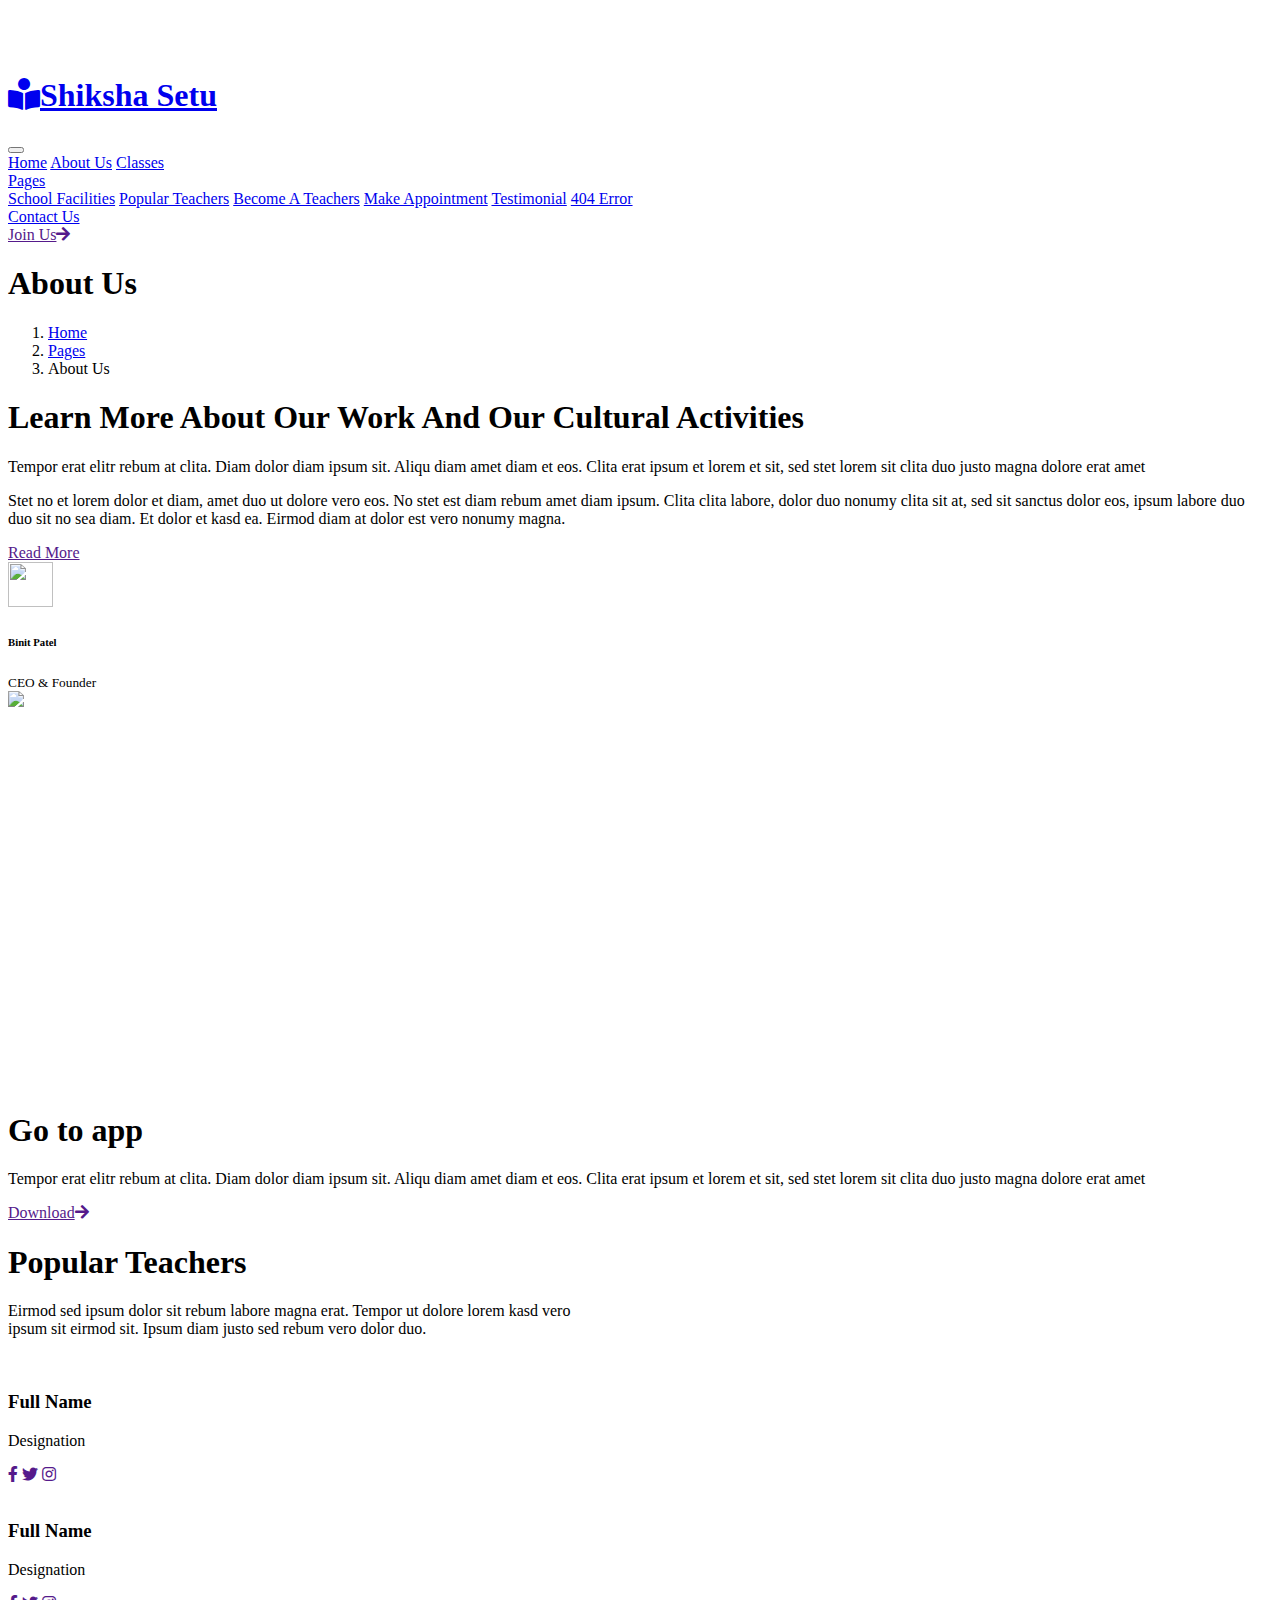
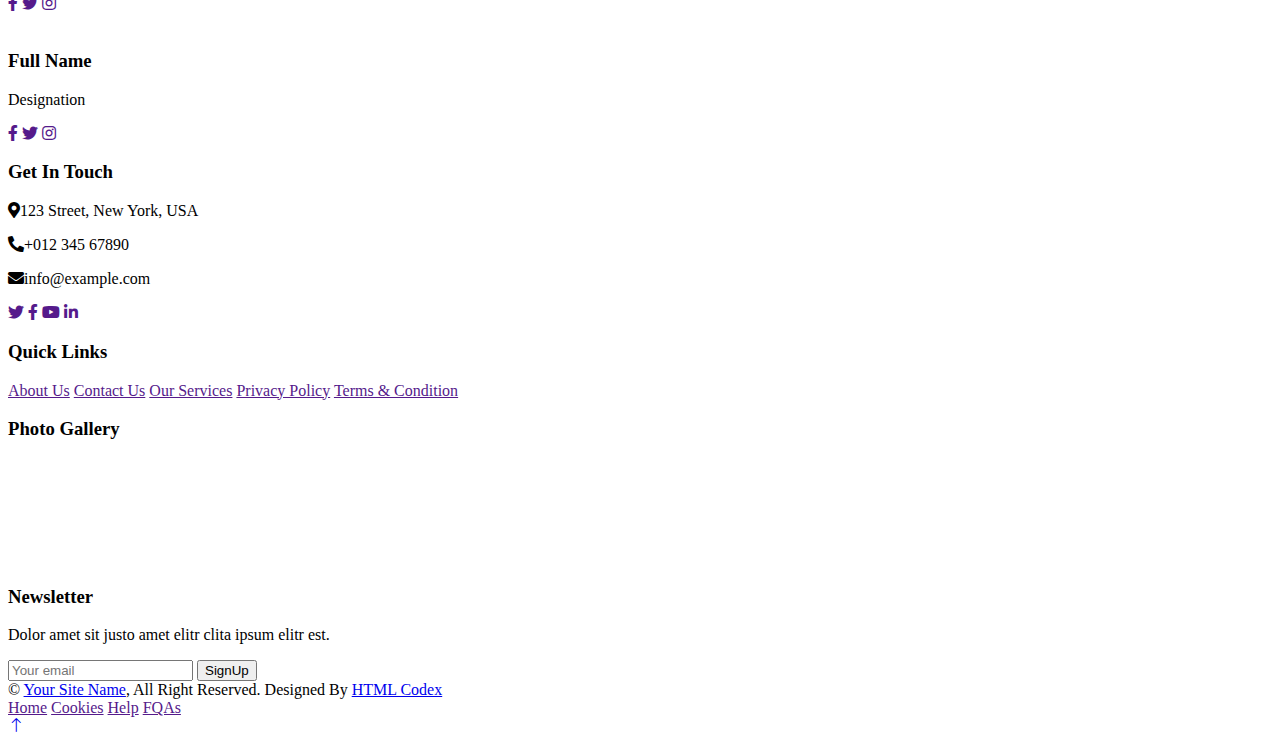
==== about.html @ 9b6922a4 "Add files via upload" ====
<!DOCTYPE html>
<html lang="en">
  <head>
    <meta charset="utf-8" />
    <title>ShikshaSetu-AboutUs</title>
    <meta content="width=device-width, initial-scale=1.0" name="viewport" />
    <meta content="" name="keywords" />
    <meta content="" name="description" />

    <!-- Favicon -->
    <link href="img/favicon.ico" rel="icon" />

    <!-- Google Web Fonts -->
    <link rel="preconnect" href="https://fonts.googleapis.com" />
    <link rel="preconnect" href="https://fonts.gstatic.com" crossorigin />
    <link href="https://fonts.googleapis.com/css2?family=Heebo:wght@400;500;600&family=Inter:wght@600&family=Lobster+Two:wght@700&display=swap" rel="stylesheet" />

    <!-- Icon Font Stylesheet -->
    <link href="https://cdnjs.cloudflare.com/ajax/libs/font-awesome/5.10.0/css/all.min.css" rel="stylesheet" />
    <link href="https://cdn.jsdelivr.net/npm/bootstrap-icons@1.4.1/font/bootstrap-icons.css" rel="stylesheet" />

    <!-- Libraries Stylesheet -->
    <link href="lib/animate/animate.min.css" rel="stylesheet" />
    <link href="lib/owlcarousel/assets/owl.carousel.min.css" rel="stylesheet" />

    <!-- Customized Bootstrap Stylesheet -->
    <link href="css/bootstrap.min.css" rel="stylesheet" />

    <!-- Template Stylesheet -->
    <link href="css/style.css" rel="stylesheet" />
  </head>

  <body>
    <div class="container-xxl bg-white p-0">
      <!-- Spinner Start -->
      <div id="spinner" class="show bg-white position-fixed translate-middle w-100 vh-100 top-50 start-50 d-flex align-items-center justify-content-center">
        <div class="spinner-border text-primary" style="width: 3rem; height: 3rem" role="status">
          <span class="sr-only">Loading...</span>
        </div>
      </div>
      <!-- Spinner End -->

      <!-- Navbar Start -->
      <nav class="navbar navbar-expand-lg bg-white navbar-light sticky-top px-4 px-lg-5 py-lg-0">
        <a href="index.html" class="navbar-brand">
          <h1 class="m-0 text-primary"><i class="fa fa-book-reader me-3"></i>Shiksha Setu</h1>
        </a>
        <button type="button" class="navbar-toggler" data-bs-toggle="collapse" data-bs-target="#navbarCollapse">
          <span class="navbar-toggler-icon"></span>
        </button>
        <div class="collapse navbar-collapse" id="navbarCollapse">
          <div class="navbar-nav mx-auto">
            <a href="index.html" class="nav-item nav-link">Home</a>
            <a href="about.html" class="nav-item nav-link active">About Us</a>
            <a href="classes.html" class="nav-item nav-link">Classes</a>
            <div class="nav-item dropdown">
              <a href="#" class="nav-link dropdown-toggle" data-bs-toggle="dropdown">Pages</a>
              <div class="dropdown-menu rounded-0 rounded-bottom border-0 shadow-sm m-0">
                <a href="facility.html" class="dropdown-item">School Facilities</a>
                <a href="team.html" class="dropdown-item">Popular Teachers</a>
                <a href="call-to-action.html" class="dropdown-item">Become A Teachers</a>
                <a href="appointment.html" class="dropdown-item">Make Appointment</a>
                <a href="testimonial.html" class="dropdown-item">Testimonial</a>
                <a href="404.html" class="dropdown-item">404 Error</a>
              </div>
            </div>
            <a href="contact.html" class="nav-item nav-link">Contact Us</a>
          </div>
          <a href="" class="btn btn-primary rounded-pill px-3 d-none d-lg-block">Join Us<i class="fa fa-arrow-right ms-3"></i></a>
        </div>
      </nav>
      <!-- Navbar End -->

      <!-- Page Header End -->
      <div class="container-xxl py-5 page-header position-relative mb-5">
        <div class="container py-5">
          <h1 class="display-2 text-white animated slideInDown mb-4">About Us</h1>
          <nav aria-label="breadcrumb animated slideInDown">
            <ol class="breadcrumb">
              <li class="breadcrumb-item"><a href="#">Home</a></li>
              <li class="breadcrumb-item"><a href="#">Pages</a></li>
              <li class="breadcrumb-item text-white active" aria-current="page">About Us</li>
            </ol>
          </nav>
        </div>
      </div>
      <!-- Page Header End -->

      <!-- About Start -->
      <div class="container-xxl py-5">
        <div class="container">
          <div class="row g-5 align-items-center">
            <div class="col-lg-6 wow fadeInUp" data-wow-delay="0.1s">
              <h1 class="mb-4">Learn More About Our Work And Our Cultural Activities</h1>
              <p>
                Tempor erat elitr rebum at clita. Diam dolor diam ipsum sit. Aliqu diam amet diam et eos. Clita erat ipsum et lorem et sit, sed stet lorem sit clita duo justo magna
                dolore erat amet
              </p>
              <p class="mb-4">
                Stet no et lorem dolor et diam, amet duo ut dolore vero eos. No stet est diam rebum amet diam ipsum. Clita clita labore, dolor duo nonumy clita sit at, sed sit
                sanctus dolor eos, ipsum labore duo duo sit no sea diam. Et dolor et kasd ea. Eirmod diam at dolor est vero nonumy magna.
              </p>
              <div class="row g-4 align-items-center">
                <div class="col-sm-6">
                  <a class="btn btn-primary rounded-pill py-3 px-5" href="">Read More</a>
                </div>
                <div class="col-sm-6">
                  <div class="d-flex align-items-center">
                    <img class="rounded-circle flex-shrink-0" src="img/user.jpg" alt="" style="width: 45px; height: 45px" />
                    <div class="ms-3">
                      <h6 class="text-primary mb-1">Binit Patel</h6>
                      <small>CEO & Founder</small>
                    </div>
                  </div>
                </div>
              </div>
            </div>
            <div class="col-lg-6 about-img wow fadeInUp" data-wow-delay="0.5s">
              <div class="row">
                <div class="col-12 text-center">
                  <img class="img-fluid w-75 rounded-circle bg-light p-3" src="img/children-876543_1280.jpg" alt="" />
                </div>
                <div class="col-6 text-start" style="margin-top: -150px">
                  <img class="img-fluid w-100 rounded-circle bg-light p-3" src="img/children-306607_1280.jpg" alt="" />
                </div>
                <div class="col-6 text-end" style="margin-top: -150px">
                  <img class="img-fluid w-100 rounded-circle bg-light p-3" src="img/about-3.jpg" alt="" />
                </div>
              </div>
            </div>
          </div>
        </div>
      </div>
      <!-- About End -->

      <!-- Call To Action Start -->
      <div class="container-xxl py-5">
        <div class="container">
          <div class="bg-light rounded">
            <div class="row g-0">
              <div class="col-lg-6 wow fadeIn" data-wow-delay="0.1s" style="min-height: 400px">
                <div class="position-relative h-100">
                  <img class="position-absolute w-100 h-100 rounded" src="img/call-to-action.jpg" style="object-fit: cover" />
                </div>
              </div>
              <div class="col-lg-6 wow fadeIn" data-wow-delay="0.5s">
                <div class="h-100 d-flex flex-column justify-content-center p-5">
                  <h1 class="mb-4">Go to app</h1>
                  <p class="mb-4">
                    Tempor erat elitr rebum at clita. Diam dolor diam ipsum sit. Aliqu diam amet diam et eos. Clita erat ipsum et lorem et sit, sed stet lorem sit clita duo justo
                    magna dolore erat amet
                  </p>
                  <a class="btn btn-primary py-3 px-5" href="">Download<i class="fa fa-arrow-right ms-2"></i></a>
                </div>
              </div>
            </div>
          </div>
        </div>
      </div>
      <!-- Call To Action End -->

      <!-- Team Start -->
      <div class="container-xxl py-5">
        <div class="container">
          <div class="text-center mx-auto mb-5 wow fadeInUp" data-wow-delay="0.1s" style="max-width: 600px">
            <h1 class="mb-3">Popular Teachers</h1>
            <p>Eirmod sed ipsum dolor sit rebum labore magna erat. Tempor ut dolore lorem kasd vero ipsum sit eirmod sit. Ipsum diam justo sed rebum vero dolor duo.</p>
          </div>
          <div class="row g-4">
            <div class="col-lg-4 col-md-6 wow fadeInUp" data-wow-delay="0.1s">
              <div class="team-item position-relative">
                <img class="img-fluid rounded-circle w-75" src="img/team-1.jpg" alt="" />
                <div class="team-text">
                  <h3>Full Name</h3>
                  <p>Designation</p>
                  <div class="d-flex align-items-center">
                    <a class="btn btn-square btn-primary mx-1" href=""><i class="fab fa-facebook-f"></i></a>
                    <a class="btn btn-square btn-primary mx-1" href=""><i class="fab fa-twitter"></i></a>
                    <a class="btn btn-square btn-primary mx-1" href=""><i class="fab fa-instagram"></i></a>
                  </div>
                </div>
              </div>
            </div>
            <div class="col-lg-4 col-md-6 wow fadeInUp" data-wow-delay="0.3s">
              <div class="team-item position-relative">
                <img class="img-fluid rounded-circle w-75" src="img/team-2.jpg" alt="" />
                <div class="team-text">
                  <h3>Full Name</h3>
                  <p>Designation</p>
                  <div class="d-flex align-items-center">
                    <a class="btn btn-square btn-primary mx-1" href=""><i class="fab fa-facebook-f"></i></a>
                    <a class="btn btn-square btn-primary mx-1" href=""><i class="fab fa-twitter"></i></a>
                    <a class="btn btn-square btn-primary mx-1" href=""><i class="fab fa-instagram"></i></a>
                  </div>
                </div>
              </div>
            </div>
            <div class="col-lg-4 col-md-6 wow fadeInUp" data-wow-delay="0.5s">
              <div class="team-item position-relative">
                <img class="img-fluid rounded-circle w-75" src="img/team-3.jpg" alt="" />
                <div class="team-text">
                  <h3>Full Name</h3>
                  <p>Designation</p>
                  <div class="d-flex align-items-center">
                    <a class="btn btn-square btn-primary mx-1" href=""><i class="fab fa-facebook-f"></i></a>
                    <a class="btn btn-square btn-primary mx-1" href=""><i class="fab fa-twitter"></i></a>
                    <a class="btn btn-square btn-primary mx-1" href=""><i class="fab fa-instagram"></i></a>
                  </div>
                </div>
              </div>
            </div>
          </div>
        </div>
      </div>
      <!-- Team End -->

      <!-- Footer Start -->
      <div class="container-fluid bg-dark text-white-50 footer pt-5 mt-5 wow fadeIn" data-wow-delay="0.1s">
        <div class="container py-5">
          <div class="row g-5">
            <div class="col-lg-3 col-md-6">
              <h3 class="text-white mb-4">Get In Touch</h3>
              <p class="mb-2"><i class="fa fa-map-marker-alt me-3"></i>123 Street, New York, USA</p>
              <p class="mb-2"><i class="fa fa-phone-alt me-3"></i>+012 345 67890</p>
              <p class="mb-2"><i class="fa fa-envelope me-3"></i>info@example.com</p>
              <div class="d-flex pt-2">
                <a class="btn btn-outline-light btn-social" href=""><i class="fab fa-twitter"></i></a>
                <a class="btn btn-outline-light btn-social" href=""><i class="fab fa-facebook-f"></i></a>
                <a class="btn btn-outline-light btn-social" href=""><i class="fab fa-youtube"></i></a>
                <a class="btn btn-outline-light btn-social" href=""><i class="fab fa-linkedin-in"></i></a>
              </div>
            </div>
            <div class="col-lg-3 col-md-6">
              <h3 class="text-white mb-4">Quick Links</h3>
              <a class="btn btn-link text-white-50" href="">About Us</a>
              <a class="btn btn-link text-white-50" href="">Contact Us</a>
              <a class="btn btn-link text-white-50" href="">Our Services</a>
              <a class="btn btn-link text-white-50" href="">Privacy Policy</a>
              <a class="btn btn-link text-white-50" href="">Terms & Condition</a>
            </div>
            <div class="col-lg-3 col-md-6">
              <h3 class="text-white mb-4">Photo Gallery</h3>
              <div class="row g-2 pt-2">
                <div class="col-4">
                  <img class="img-fluid rounded bg-light p-1" src="img/classes-1.jpg" alt="" />
                </div>
                <div class="col-4">
                  <img class="img-fluid rounded bg-light p-1" src="img/classes-2.jpg" alt="" />
                </div>
                <div class="col-4">
                  <img class="img-fluid rounded bg-light p-1" src="img/classes-3.jpg" alt="" />
                </div>
                <div class="col-4">
                  <img class="img-fluid rounded bg-light p-1" src="img/classes-4.jpg" alt="" />
                </div>
                <div class="col-4">
                  <img class="img-fluid rounded bg-light p-1" src="img/classes-5.jpg" alt="" />
                </div>
                <div class="col-4">
                  <img class="img-fluid rounded bg-light p-1" src="img/classes-6.jpg" alt="" />
                </div>
              </div>
            </div>
            <div class="col-lg-3 col-md-6">
              <h3 class="text-white mb-4">Newsletter</h3>
              <p>Dolor amet sit justo amet elitr clita ipsum elitr est.</p>
              <div class="position-relative mx-auto" style="max-width: 400px">
                <input class="form-control bg-transparent w-100 py-3 ps-4 pe-5" type="text" placeholder="Your email" />
                <button type="button" class="btn btn-primary py-2 position-absolute top-0 end-0 mt-2 me-2">SignUp</button>
              </div>
            </div>
          </div>
        </div>
        <div class="container">
          <div class="copyright">
            <div class="row">
              <div class="col-md-6 text-center text-md-start mb-3 mb-md-0">
                &copy; <a class="border-bottom" href="#">Your Site Name</a>, All Right Reserved.

                <!--/*** This template is free as long as you keep the footer author’s credit link/attribution link/backlink. If you'd like to use the template without the footer author’s credit link/attribution link/backlink, you can purchase the Credit Removal License from "https://htmlcodex.com/credit-removal". Thank you for your support. ***/-->
                Designed By <a class="border-bottom" href="https://htmlcodex.com">HTML Codex</a>
              </div>
              <div class="col-md-6 text-center text-md-end">
                <div class="footer-menu">
                  <a href="">Home</a>
                  <a href="">Cookies</a>
                  <a href="">Help</a>
                  <a href="">FQAs</a>
                </div>
              </div>
            </div>
          </div>
        </div>
      </div>
      <!-- Footer End -->

      <!-- Back to Top -->
      <a href="#" class="btn btn-lg btn-primary btn-lg-square back-to-top"><i class="bi bi-arrow-up"></i></a>
    </div>

    <!-- JavaScript Libraries -->
    <script src="https://code.jquery.com/jquery-3.4.1.min.js"></script>
    <script src="https://cdn.jsdelivr.net/npm/bootstrap@5.0.0/dist/js/bootstrap.bundle.min.js"></script>
    <script src="lib/wow/wow.min.js"></script>
    <script src="lib/easing/easing.min.js"></script>
    <script src="lib/waypoints/waypoints.min.js"></script>
    <script src="lib/owlcarousel/owl.carousel.min.js"></script>

    <!-- Template Javascript -->
    <script src="js/main.js"></script>
  </body>
</html>
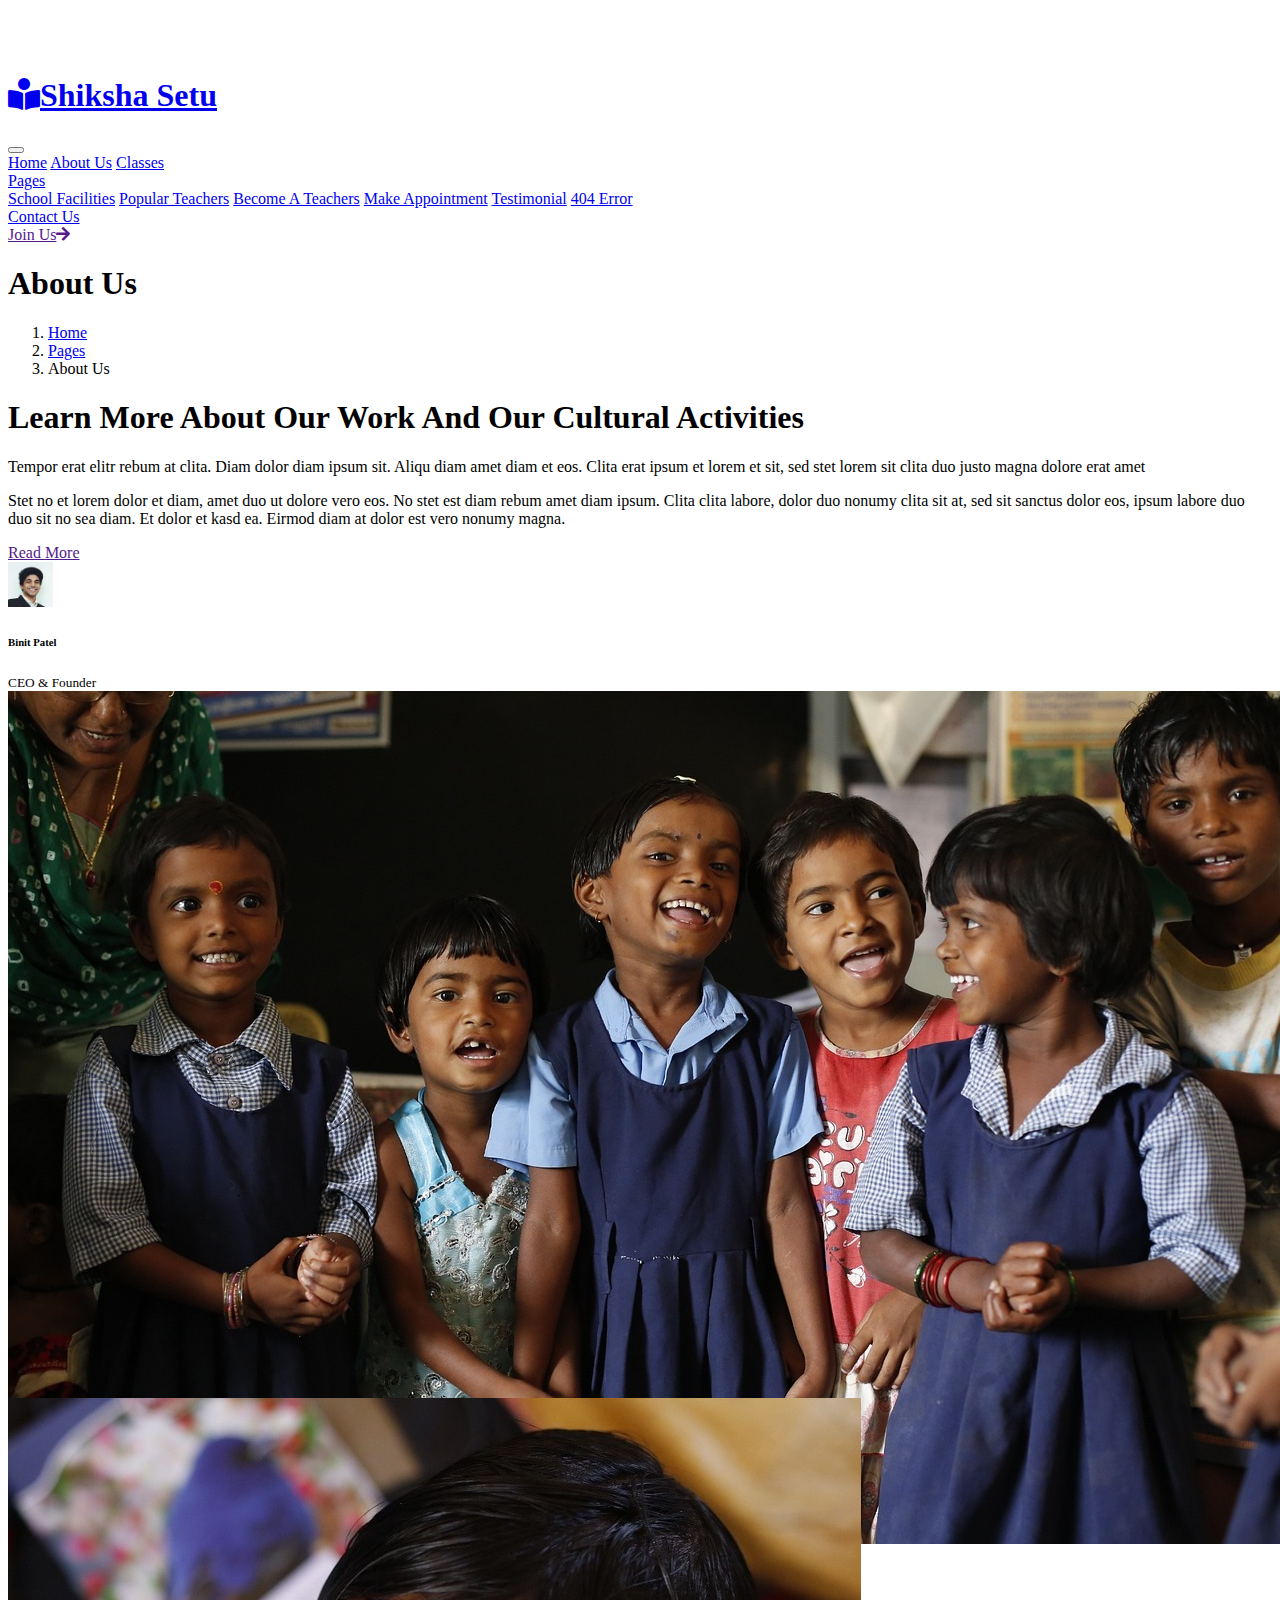
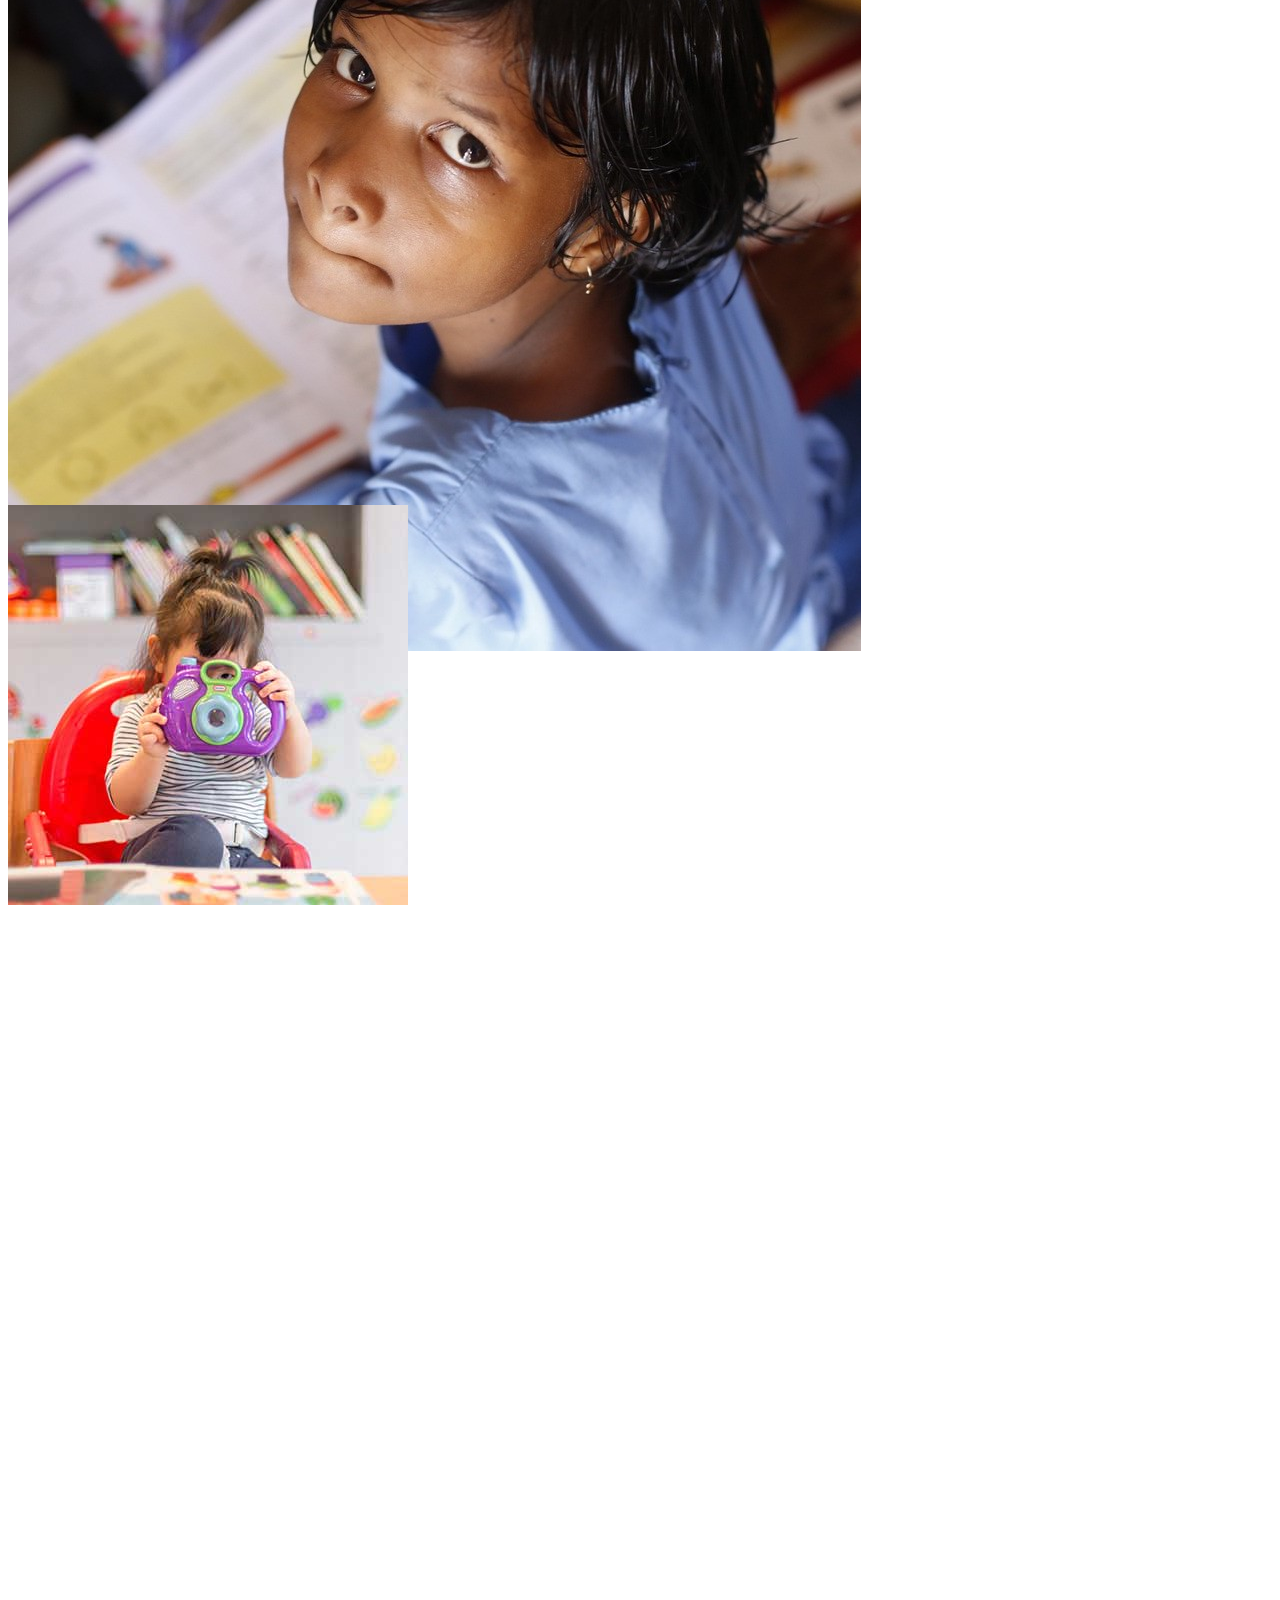
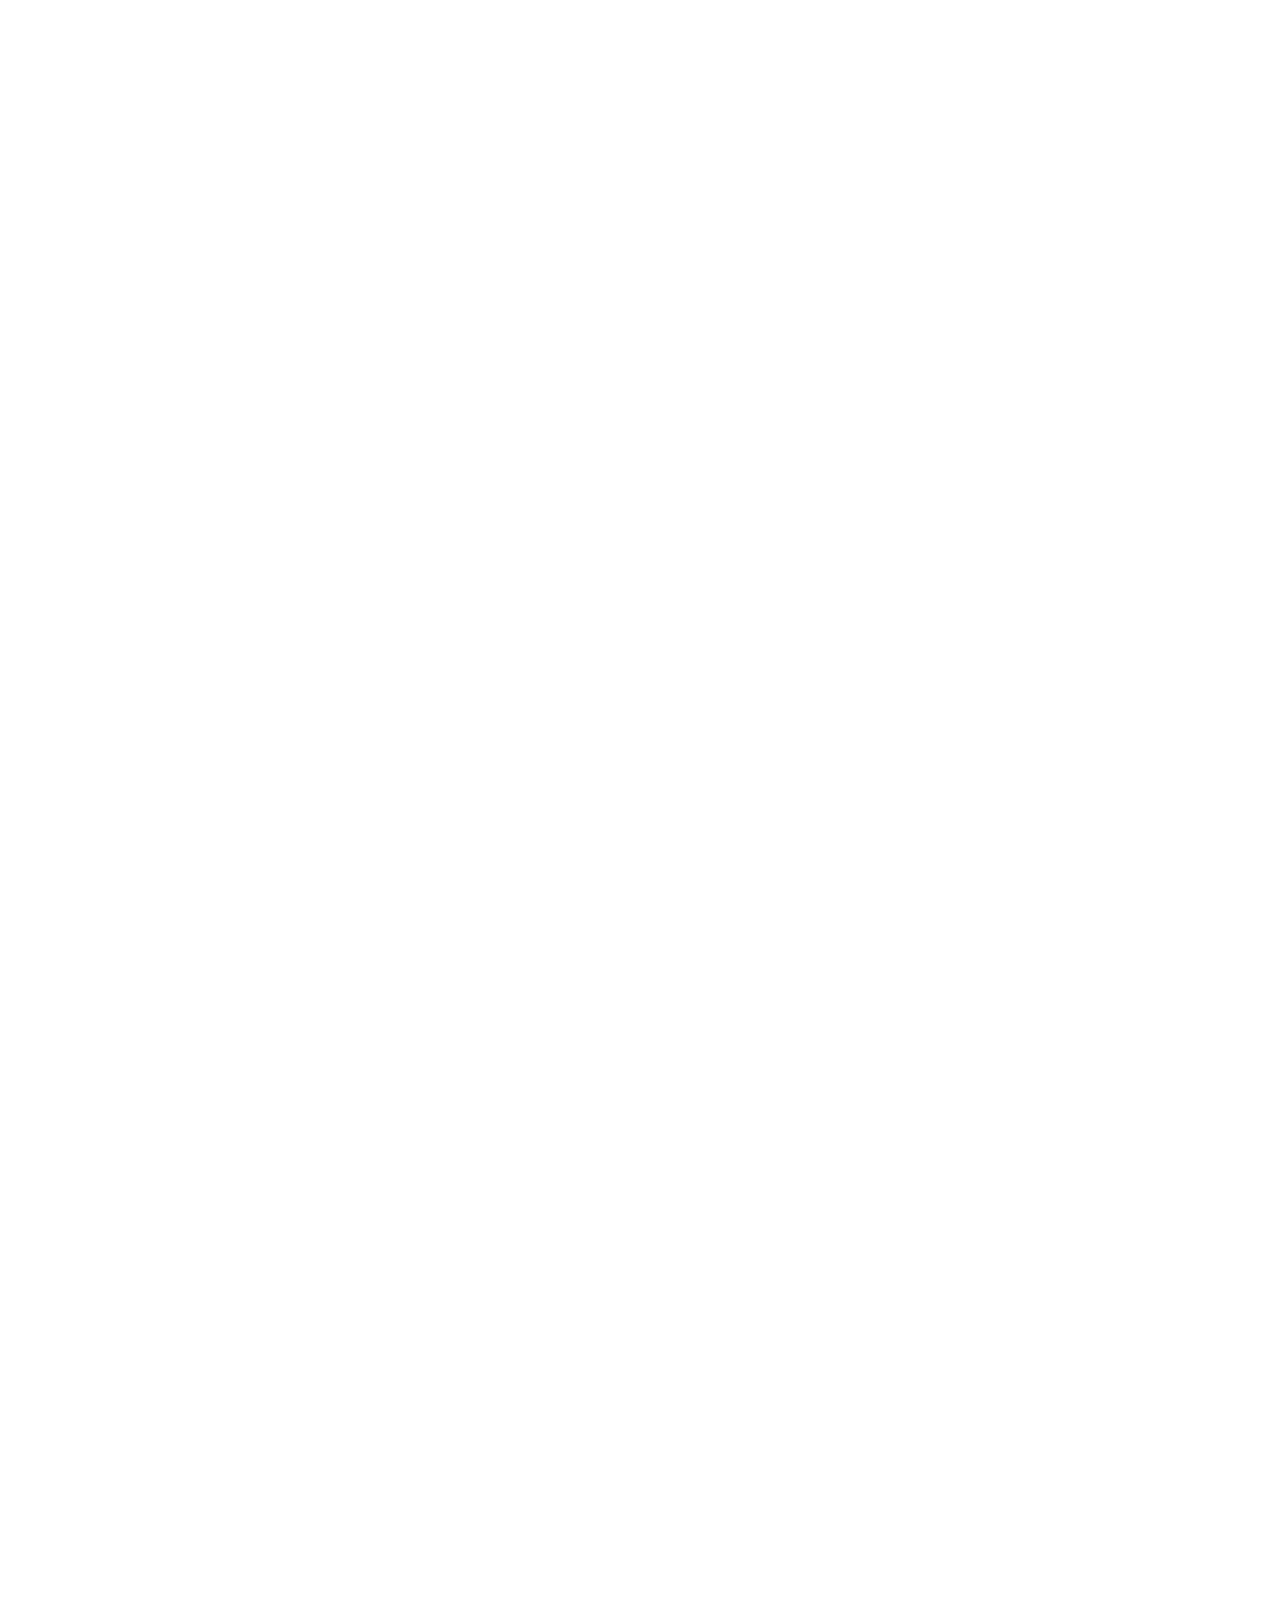
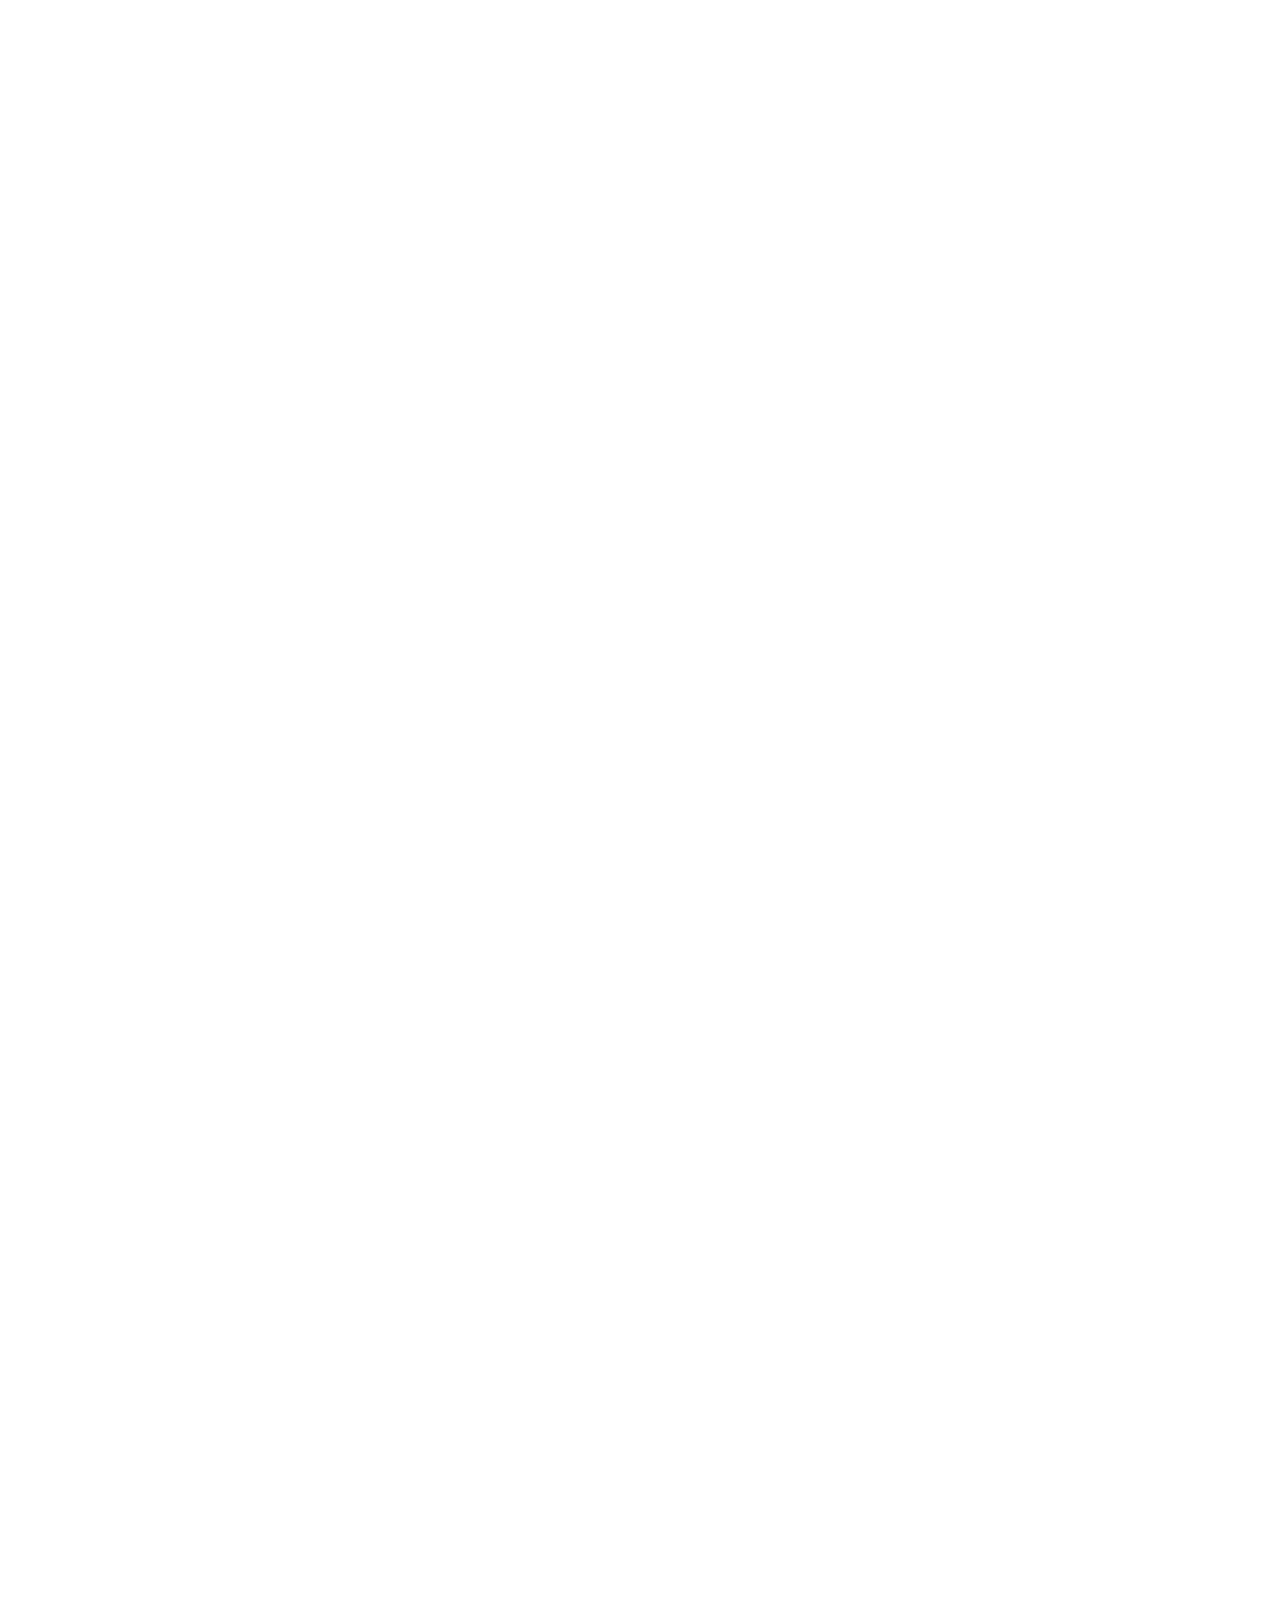
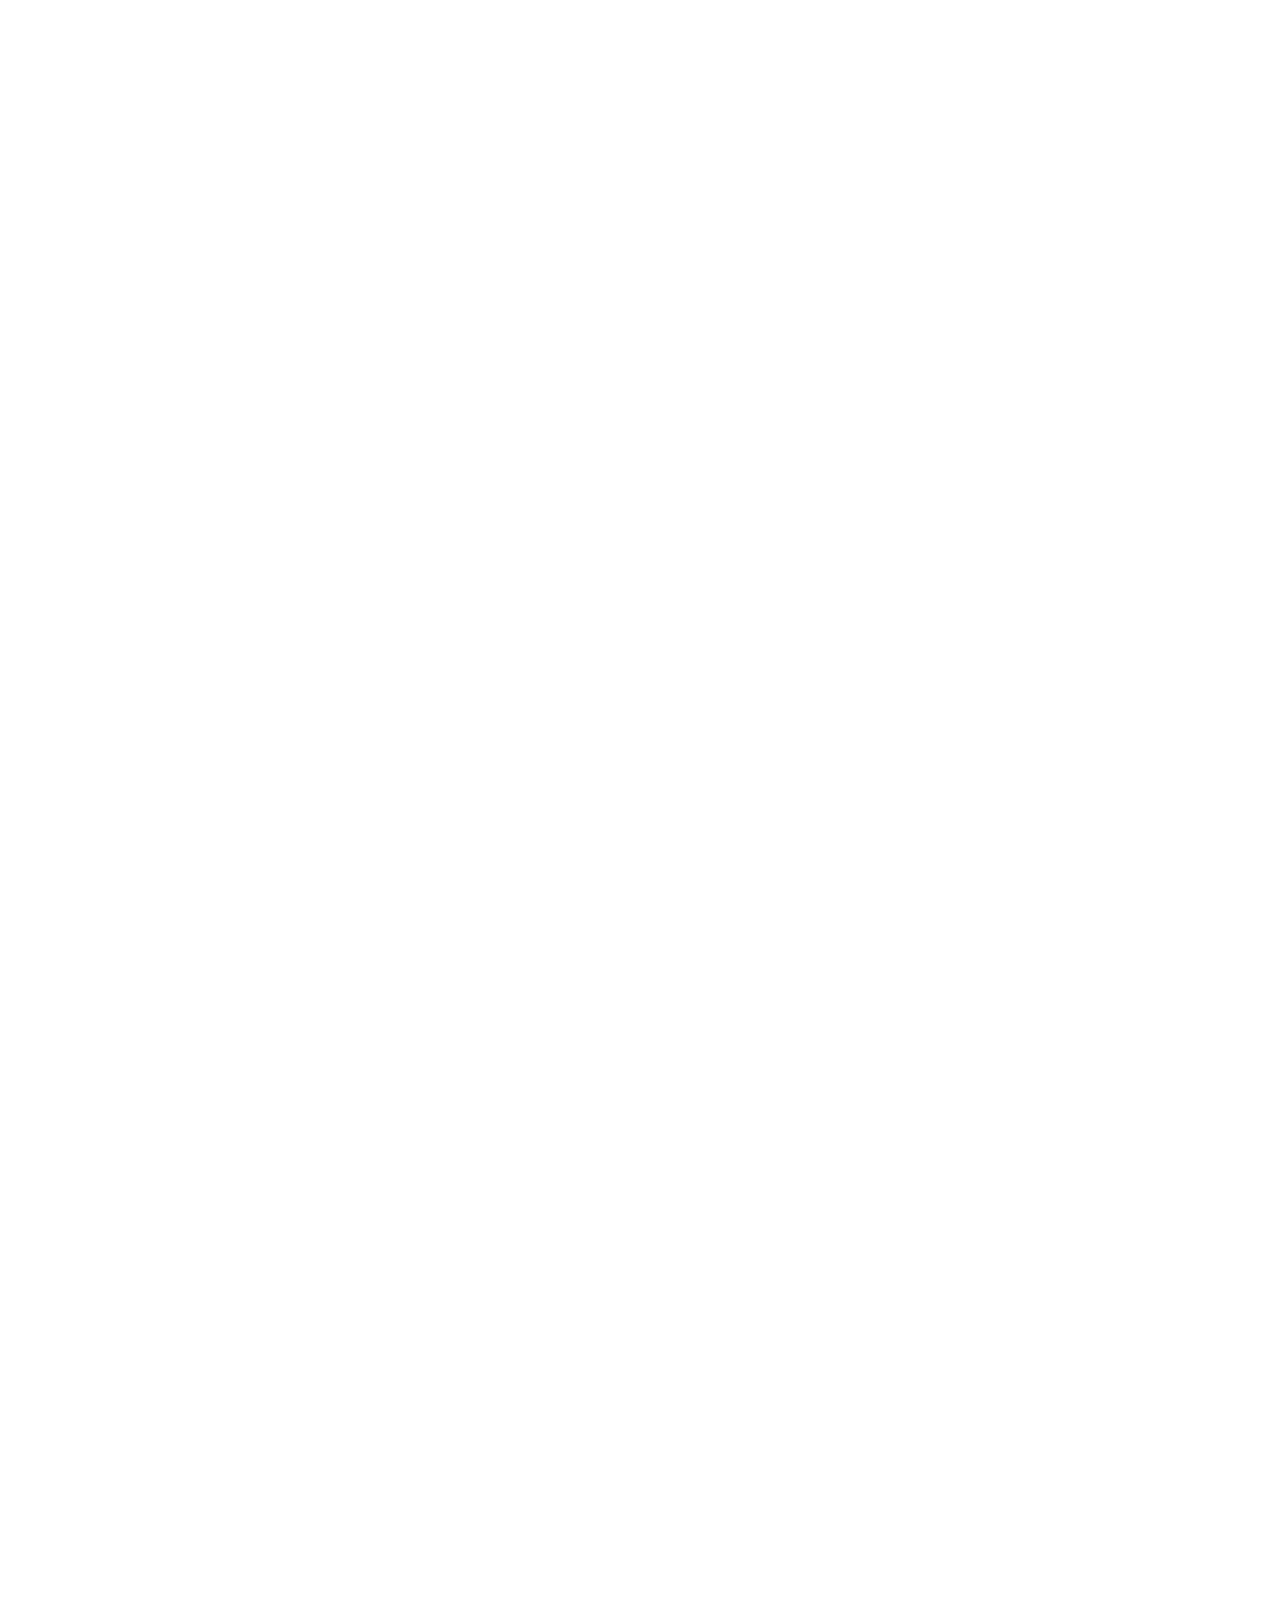
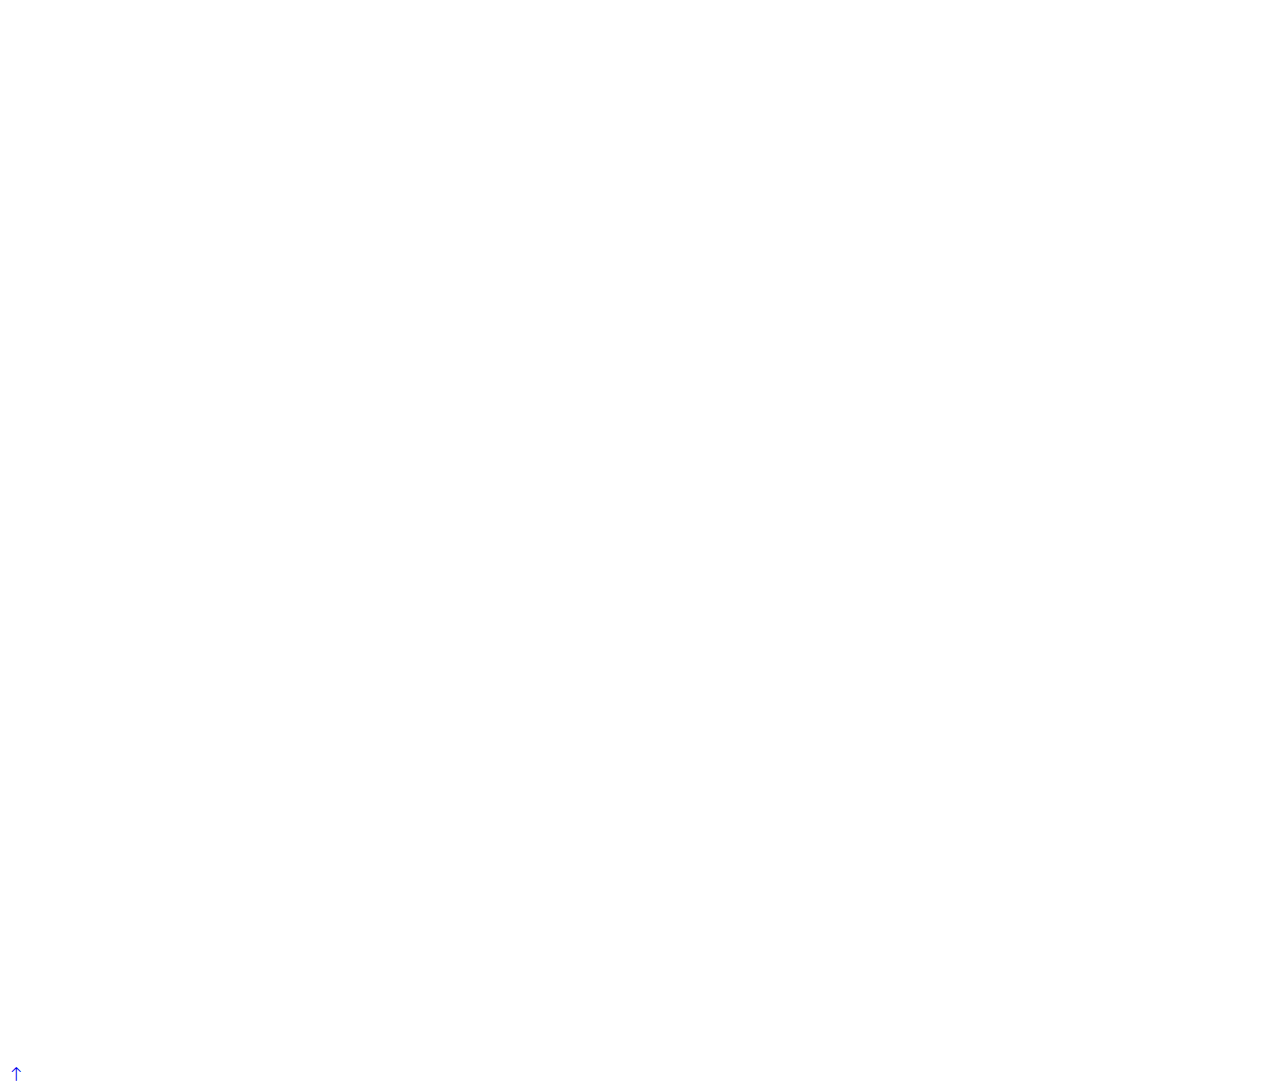
==== commit 45103cbb: "Update about.html" ====
--- a/about.html
+++ b/about.html
@@ -8,7 +8,7 @@
     <meta content="" name="description" />
 
     <!-- Favicon -->
-    <link href="img/favicon.ico" rel="icon" />
+    <link href="favicon.ico" rel="icon" />
 
     <!-- Google Web Fonts -->
     <link rel="preconnect" href="https://fonts.googleapis.com" />
@@ -20,8 +20,8 @@
     <link href="https://cdn.jsdelivr.net/npm/bootstrap-icons@1.4.1/font/bootstrap-icons.css" rel="stylesheet" />
 
     <!-- Libraries Stylesheet -->
-    <link href="lib/animate/animate.min.css" rel="stylesheet" />
-    <link href="lib/owlcarousel/assets/owl.carousel.min.css" rel="stylesheet" />
+    <link href="animate.min.css" rel="stylesheet" />
+    <link href="owl.carousel.min.css" rel="stylesheet" />
 
     <!-- Customized Bootstrap Stylesheet -->
     <link href="css/bootstrap.min.css" rel="stylesheet" />
@@ -106,7 +106,7 @@
                 </div>
                 <div class="col-sm-6">
                   <div class="d-flex align-items-center">
-                    <img class="rounded-circle flex-shrink-0" src="img/user.jpg" alt="" style="width: 45px; height: 45px" />
+                    <img class="rounded-circle flex-shrink-0" src="user.jpg" alt="" style="width: 45px; height: 45px" />
                     <div class="ms-3">
                       <h6 class="text-primary mb-1">Binit Patel</h6>
                       <small>CEO & Founder</small>
@@ -118,13 +118,13 @@
             <div class="col-lg-6 about-img wow fadeInUp" data-wow-delay="0.5s">
               <div class="row">
                 <div class="col-12 text-center">
-                  <img class="img-fluid w-75 rounded-circle bg-light p-3" src="img/children-876543_1280.jpg" alt="" />
+                  <img class="img-fluid w-75 rounded-circle bg-light p-3" src="children-876543_1280.jpg" alt="" />
                 </div>
                 <div class="col-6 text-start" style="margin-top: -150px">
-                  <img class="img-fluid w-100 rounded-circle bg-light p-3" src="img/children-306607_1280.jpg" alt="" />
+                  <img class="img-fluid w-100 rounded-circle bg-light p-3" src="children-306607_1280.jpg" alt="" />
                 </div>
                 <div class="col-6 text-end" style="margin-top: -150px">
-                  <img class="img-fluid w-100 rounded-circle bg-light p-3" src="img/about-3.jpg" alt="" />
+                  <img class="img-fluid w-100 rounded-circle bg-light p-3" src="about-3.jpg" alt="" />
                 </div>
               </div>
             </div>
@@ -140,7 +140,7 @@
             <div class="row g-0">
               <div class="col-lg-6 wow fadeIn" data-wow-delay="0.1s" style="min-height: 400px">
                 <div class="position-relative h-100">
-                  <img class="position-absolute w-100 h-100 rounded" src="img/call-to-action.jpg" style="object-fit: cover" />
+                  <img class="position-absolute w-100 h-100 rounded" src="call-to-action.jpg" style="object-fit: cover" />
                 </div>
               </div>
               <div class="col-lg-6 wow fadeIn" data-wow-delay="0.5s">
@@ -169,7 +169,7 @@
           <div class="row g-4">
             <div class="col-lg-4 col-md-6 wow fadeInUp" data-wow-delay="0.1s">
               <div class="team-item position-relative">
-                <img class="img-fluid rounded-circle w-75" src="img/team-1.jpg" alt="" />
+                <img class="img-fluid rounded-circle w-75" src="team-1.jpg" alt="" />
                 <div class="team-text">
                   <h3>Full Name</h3>
                   <p>Designation</p>
@@ -183,7 +183,7 @@
             </div>
             <div class="col-lg-4 col-md-6 wow fadeInUp" data-wow-delay="0.3s">
               <div class="team-item position-relative">
-                <img class="img-fluid rounded-circle w-75" src="img/team-2.jpg" alt="" />
+                <img class="img-fluid rounded-circle w-75" src="team-2.jpg" alt="" />
                 <div class="team-text">
                   <h3>Full Name</h3>
                   <p>Designation</p>
@@ -197,7 +197,7 @@
             </div>
             <div class="col-lg-4 col-md-6 wow fadeInUp" data-wow-delay="0.5s">
               <div class="team-item position-relative">
-                <img class="img-fluid rounded-circle w-75" src="img/team-3.jpg" alt="" />
+                <img class="img-fluid rounded-circle w-75" src="team-3.jpg" alt="" />
                 <div class="team-text">
                   <h3>Full Name</h3>
                   <p>Designation</p>
@@ -242,22 +242,22 @@
               <h3 class="text-white mb-4">Photo Gallery</h3>
               <div class="row g-2 pt-2">
                 <div class="col-4">
-                  <img class="img-fluid rounded bg-light p-1" src="img/classes-1.jpg" alt="" />
-                </div>
-                <div class="col-4">
-                  <img class="img-fluid rounded bg-light p-1" src="img/classes-2.jpg" alt="" />
-                </div>
-                <div class="col-4">
-                  <img class="img-fluid rounded bg-light p-1" src="img/classes-3.jpg" alt="" />
-                </div>
-                <div class="col-4">
-                  <img class="img-fluid rounded bg-light p-1" src="img/classes-4.jpg" alt="" />
-                </div>
-                <div class="col-4">
-                  <img class="img-fluid rounded bg-light p-1" src="img/classes-5.jpg" alt="" />
-                </div>
-                <div class="col-4">
-                  <img class="img-fluid rounded bg-light p-1" src="img/classes-6.jpg" alt="" />
+                  <img class="img-fluid rounded bg-light p-1" src="classes-1.jpg" alt="" />
+                </div>
+                <div class="col-4">
+                  <img class="img-fluid rounded bg-light p-1" src="classes-2.jpg" alt="" />
+                </div>
+                <div class="col-4">
+                  <img class="img-fluid rounded bg-light p-1" src="classes-3.jpg" alt="" />
+                </div>
+                <div class="col-4">
+                  <img class="img-fluid rounded bg-light p-1" src="classes-4.jpg" alt="" />
+                </div>
+                <div class="col-4">
+                  <img class="img-fluid rounded bg-light p-1" src="classes-5.jpg" alt="" />
+                </div>
+                <div class="col-4">
+                  <img class="img-fluid rounded bg-light p-1" src="classes-6.jpg" alt="" />
                 </div>
               </div>
             </div>
@@ -301,12 +301,12 @@
     <!-- JavaScript Libraries -->
     <script src="https://code.jquery.com/jquery-3.4.1.min.js"></script>
     <script src="https://cdn.jsdelivr.net/npm/bootstrap@5.0.0/dist/js/bootstrap.bundle.min.js"></script>
-    <script src="lib/wow/wow.min.js"></script>
-    <script src="lib/easing/easing.min.js"></script>
-    <script src="lib/waypoints/waypoints.min.js"></script>
-    <script src="lib/owlcarousel/owl.carousel.min.js"></script>
+    <script src="wow.min.js"></script>
+    <script src="easing.min.js"></script>
+    <script src="waypoints.min.js"></script>
+    <script src="owl.carousel.min.js"></script>
 
     <!-- Template Javascript -->
-    <script src="js/main.js"></script>
+    <script src="main.js"></script>
   </body>
 </html>
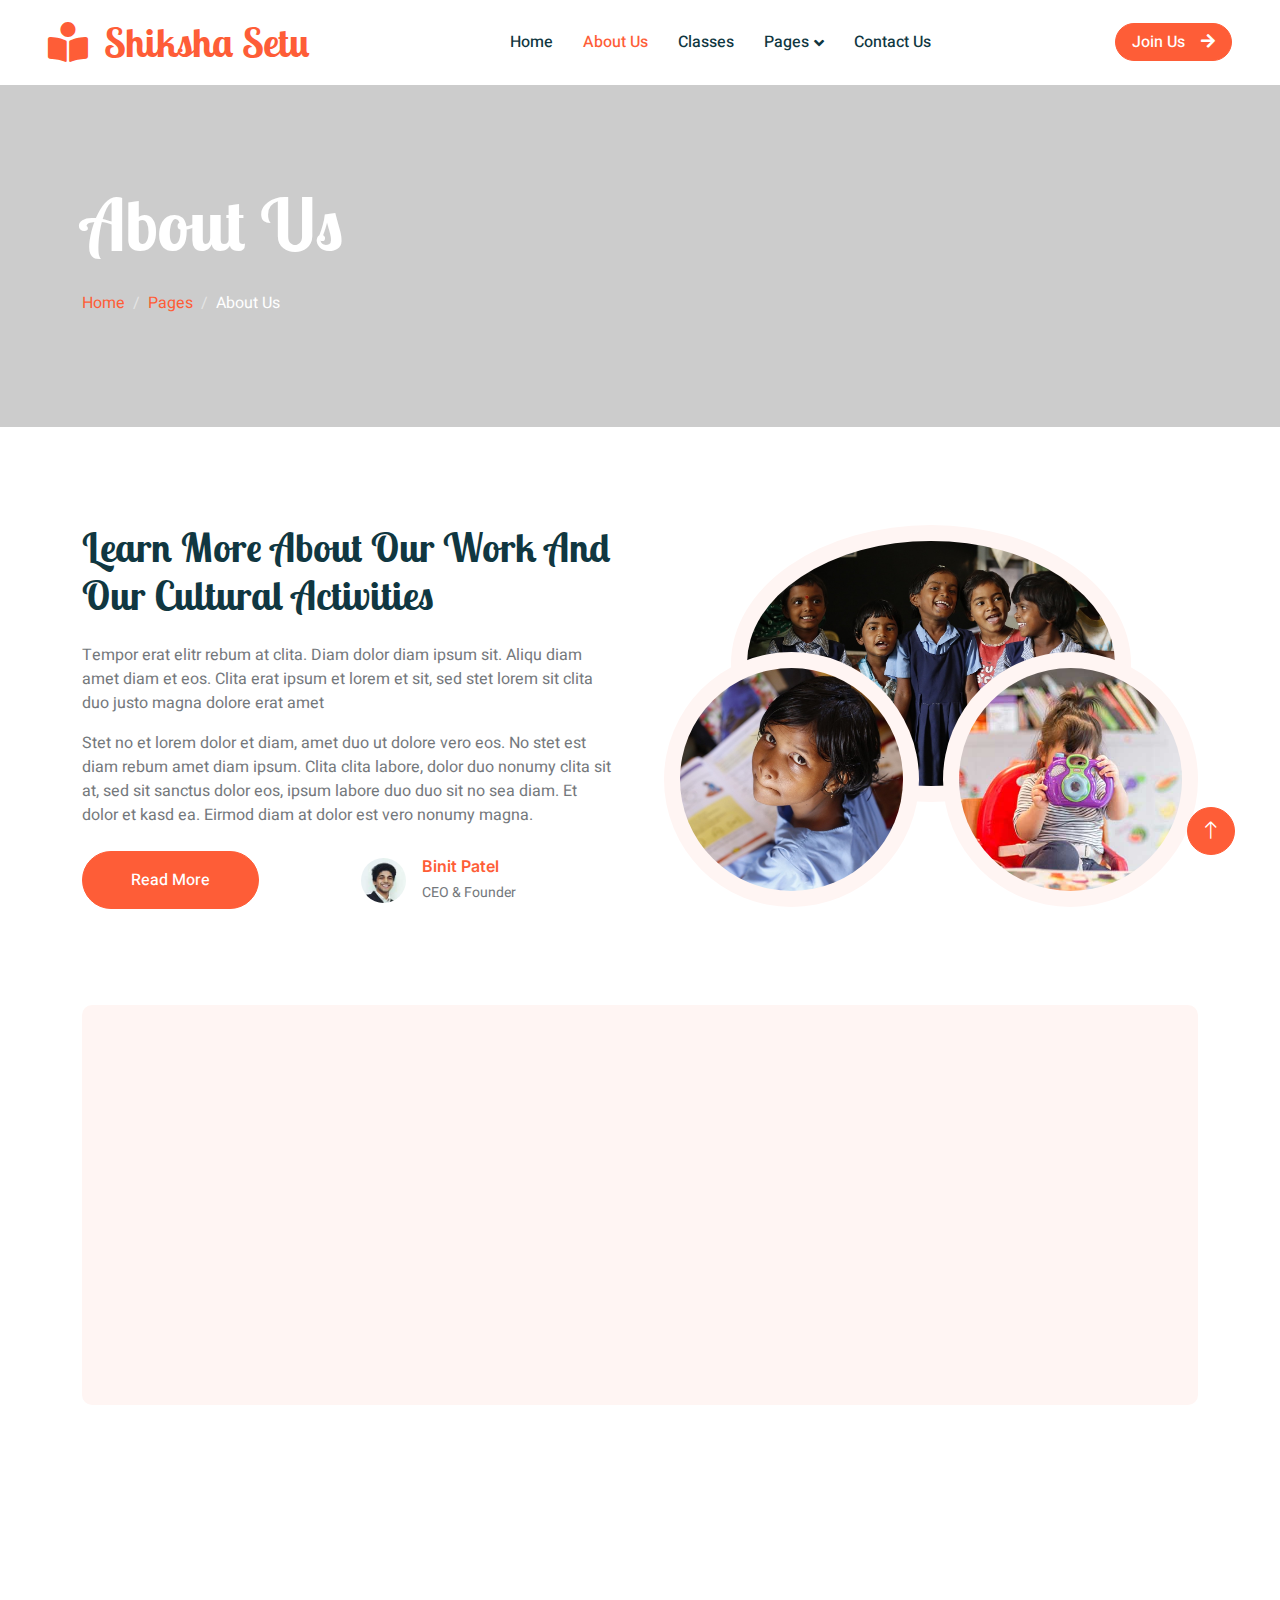
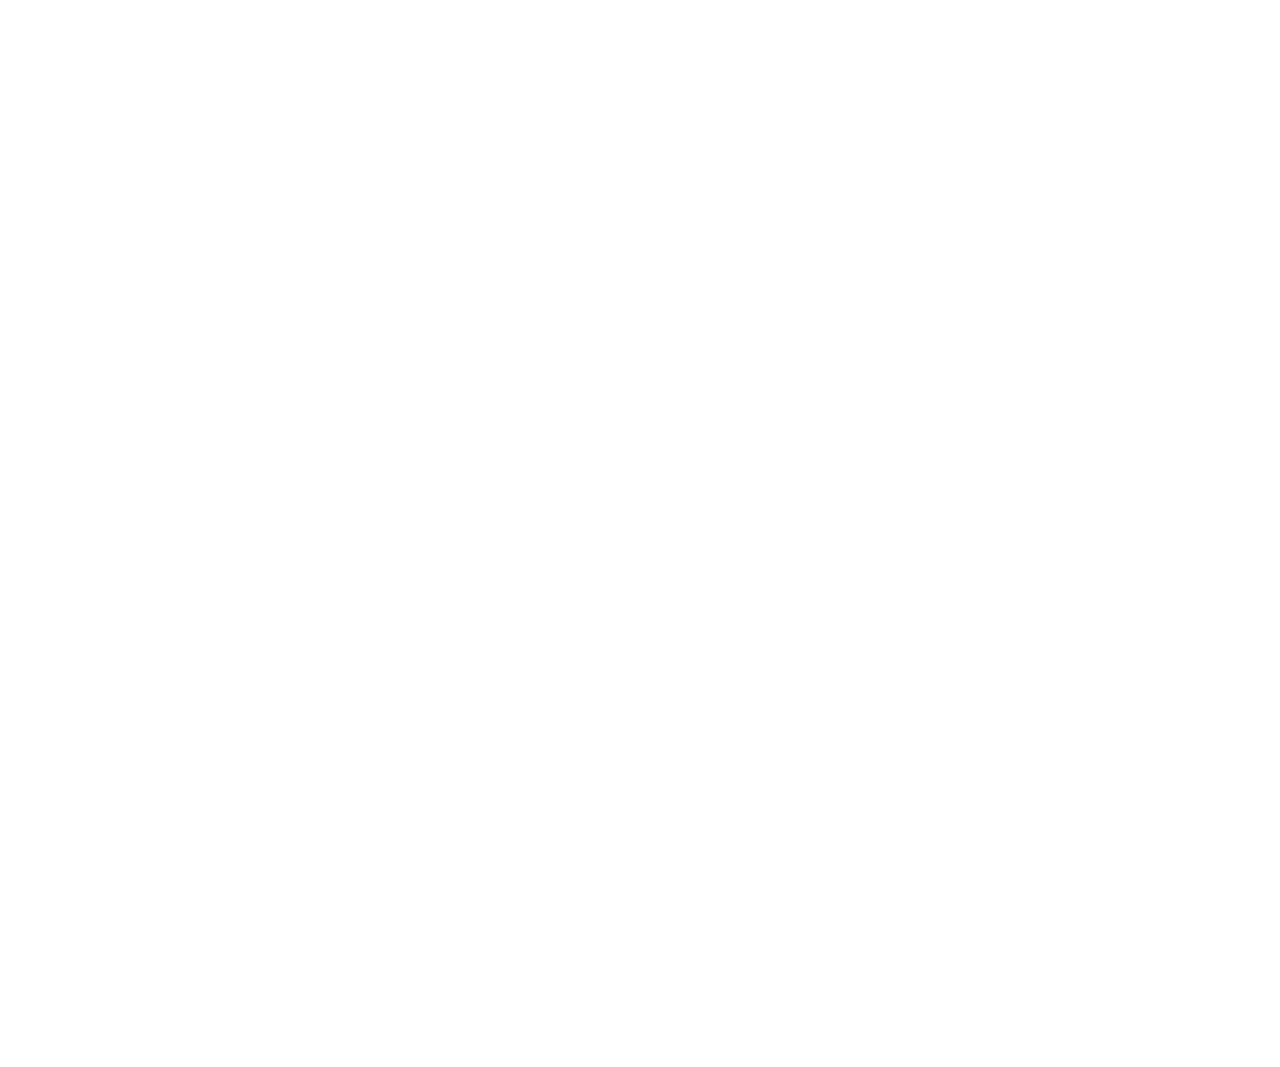
==== commit 241172c2: "Update about.html" ====
--- a/about.html
+++ b/about.html
@@ -24,10 +24,10 @@
     <link href="owl.carousel.min.css" rel="stylesheet" />
 
     <!-- Customized Bootstrap Stylesheet -->
-    <link href="css/bootstrap.min.css" rel="stylesheet" />
+    <link href="bootstrap.min.css" rel="stylesheet" />
 
     <!-- Template Stylesheet -->
-    <link href="css/style.css" rel="stylesheet" />
+    <link href="style.css" rel="stylesheet" />
   </head>
 
   <body>
--- a/style.css
+++ b/style.css
@@ -0,0 +1,503 @@
+/********** Template CSS **********/
+:root {
+    --primary: #FE5D37;
+    --light: #FFF5F3;
+    --dark: #103741;
+}
+
+.back-to-top {
+    position: fixed;
+    display: none;
+    right: 45px;
+    bottom: 45px;
+    z-index: 99;
+}
+
+
+/*** Spinner ***/
+#spinner {
+    opacity: 0;
+    visibility: hidden;
+    transition: opacity .5s ease-out, visibility 0s linear .5s;
+    z-index: 99999;
+}
+
+#spinner.show {
+    transition: opacity .5s ease-out, visibility 0s linear 0s;
+    visibility: visible;
+    opacity: 1;
+}
+
+
+/*** Button ***/
+.btn {
+    font-weight: 500;
+    transition: .5s;
+}
+
+.btn.btn-primary {
+    color: #FFFFFF;
+}
+
+.btn-square {
+    width: 38px;
+    height: 38px;
+}
+
+.btn-sm-square {
+    width: 32px;
+    height: 32px;
+}
+
+.btn-lg-square {
+    width: 48px;
+    height: 48px;
+}
+
+.btn-square,
+.btn-sm-square,
+.btn-lg-square {
+    padding: 0;
+    display: flex;
+    align-items: center;
+    justify-content: center;
+    font-weight: normal;
+    border-radius: 50px;
+}
+
+
+/*** Heading ***/
+h1,
+h2,
+h3,
+h4,
+.h1,
+.h2,
+.h3,
+.h4,
+.display-1,
+.display-2,
+.display-3,
+.display-4,
+.display-5,
+.display-6 {
+    font-family: 'Lobster Two', cursive;
+    font-weight: 700;
+}
+
+h5,
+h6,
+.h5,
+.h6 {
+    font-weight: 600;
+}
+
+.font-secondary {
+    font-family: 'Lobster Two', cursive;
+}
+
+
+/*** Navbar ***/
+.navbar .navbar-nav .nav-link {
+    padding: 30px 15px;
+    color: var(--dark);
+    font-weight: 500;
+    outline: none;
+}
+
+.navbar .navbar-nav .nav-link:hover,
+.navbar .navbar-nav .nav-link.active {
+    color: var(--primary);
+}
+
+.navbar.sticky-top {
+    top: -100px;
+    transition: .5s;
+}
+
+.navbar .dropdown-toggle::after {
+    border: none;
+    content: "\f107";
+    font-family: "Font Awesome 5 Free";
+    font-weight: 900;
+    vertical-align: middle;
+    margin-left: 5px;
+    transition: .5s;
+}
+
+.navbar .dropdown-toggle[aria-expanded=true]::after {
+    transform: rotate(-180deg);
+}
+
+@media (max-width: 991.98px) {
+    .navbar .navbar-nav .nav-link  {
+        margin-right: 0;
+        padding: 10px 0;
+    }
+
+    .navbar .navbar-nav {
+        margin-top: 15px;
+        border-top: 1px solid #EEEEEE;
+    }
+}
+
+@media (min-width: 992px) {
+    .navbar .nav-item .dropdown-menu {
+        display: block;
+        top: calc(100% - 15px);
+        margin-top: 0;
+        opacity: 0;
+        visibility: hidden;
+        transition: .5s;
+        
+    }
+
+    .navbar .nav-item:hover .dropdown-menu {
+        top: 100%;
+        visibility: visible;
+        transition: .5s;
+        opacity: 1;
+    }
+}
+
+
+/*** Header ***/
+.header-carousel::before,
+.header-carousel::after,
+.page-header::before,
+.page-header::after {
+    position: absolute;
+    content: "";
+    width: 100%;
+    height: 10px;
+    top: 0;
+    left: 0;
+    background: url(../img/bg-header-top.png) center center repeat-x;
+    z-index: 1;
+}
+
+.header-carousel::after,
+.page-header::after {
+    height: 19px;
+    top: auto;
+    bottom: 0;
+    background: url(../img/bg-header-bottom.png) center center repeat-x;
+}
+
+@media (max-width: 768px) {
+    .header-carousel .owl-carousel-item {
+        position: relative;
+        min-height: 500px;
+    }
+    
+    .header-carousel .owl-carousel-item img {
+        position: absolute;
+        width: 100%;
+        height: 100%;
+        object-fit: cover;
+    }
+
+    .header-carousel .owl-carousel-item p {
+        font-size: 16px !important;
+        font-weight: 400 !important;
+    }
+
+    .header-carousel .owl-carousel-item h1 {
+        font-size: 30px;
+        font-weight: 600;
+    }
+}
+
+.header-carousel .owl-nav {
+    position: absolute;
+    top: 50%;
+    right: 8%;
+    transform: translateY(-50%);
+    display: flex;
+    flex-direction: column;
+}
+
+.header-carousel .owl-nav .owl-prev,
+.header-carousel .owl-nav .owl-next {
+    margin: 7px 0;
+    width: 45px;
+    height: 45px;
+    display: flex;
+    align-items: center;
+    justify-content: center;
+    color: #FFFFFF;
+    background: transparent;
+    border: 1px solid #FFFFFF;
+    border-radius: 45px;
+    font-size: 22px;
+    transition: .5s;
+}
+
+.header-carousel .owl-nav .owl-prev:hover,
+.header-carousel .owl-nav .owl-next:hover {
+    background: var(--primary);
+    border-color: var(--primary);
+}
+
+.page-header {
+    background: linear-gradient(rgba(0, 0, 0, .2), rgba(0, 0, 0, .2)), url(../img/carousel-1.jpg) center center no-repeat;
+    background-size: cover;
+}
+
+.breadcrumb-item + .breadcrumb-item::before {
+    color: rgba(255, 255, 255, .5);
+}
+
+
+/*** Facility ***/
+.facility-item .facility-icon {
+    position: relative;
+    margin: 0 auto;
+    width: 100px;
+    height: 100px;
+    border-radius: 100px;
+    display: flex;
+    align-items: center;
+    justify-content: center;
+}
+
+.facility-item .facility-icon::before {
+    position: absolute;
+    content: "";
+    width: 100%;
+    height: 100%;
+    top: 0;
+    left: 0;
+    background: rgba(255, 255, 255, .9);
+    transition: .5s;
+    z-index: 1;
+}
+
+.facility-item .facility-icon span {
+    position: absolute;
+    content: "";
+    width: 15px;
+    height: 30px;
+    top: 0;
+    left: 0;
+    border-radius: 50%;
+}
+
+.facility-item .facility-icon span:last-child {
+    left: auto;
+    right: 0;
+}
+
+.facility-item .facility-icon i {
+    position: relative;
+    z-index: 2;
+}
+
+.facility-item .facility-text {
+    position: relative;
+    min-height: 250px;
+    padding: 30px;
+    border-radius: 100%;
+    display: flex;
+    text-align: center;
+    justify-content: center;
+    flex-direction: column;
+}
+
+.facility-item .facility-text::before {
+    position: absolute;
+    content: "";
+    width: 100%;
+    height: 100%;
+    top: 0;
+    left: 0;
+    background: rgba(255, 255, 255, .9);
+    transition: .5s;
+    z-index: 1;
+}
+
+.facility-item .facility-text * {
+    position: relative;
+    z-index: 2;
+}
+
+.facility-item:hover .facility-icon::before,
+.facility-item:hover .facility-text::before {
+    background: transparent;
+}
+
+.facility-item * {
+    transition: .5s;
+}
+
+.facility-item:hover * {
+    color: #FFFFFF !important;
+}
+
+
+/*** About ***/
+.about-img img {
+    transition: .5s;
+}
+
+.about-img img:hover {
+    background: var(--primary) !important;
+}
+
+
+/*** Classes ***/
+.classes-item {
+    transition: .5s;
+}
+
+.classes-item:hover {
+    margin-top: -10px;
+}
+
+
+/*** Team ***/
+.team-item .team-text {
+    position: absolute;
+    width: 250px;
+    height: 250px;
+    bottom: 0;
+    right: 0;
+    display: flex;
+    align-items: center;
+    justify-content: center;
+    flex-direction: column;
+    background: #FFFFFF;
+    border: 17px solid var(--light);
+    border-radius: 250px;
+    transition: .5s;
+}
+
+.team-item:hover .team-text {
+    border-color: var(--primary);
+}
+
+
+/*** Testimonial ***/
+.testimonial-carousel {
+    padding-left: 1.5rem;
+    padding-right: 1.5rem;
+}
+
+@media (min-width: 576px) {
+    .testimonial-carousel {
+        padding-left: 4rem;
+        padding-right: 4rem;
+    }
+}
+
+.testimonial-carousel .testimonial-item .border {
+    border: 1px dashed rgba(0, 185, 142, .3) !important;
+}
+
+.testimonial-carousel .owl-nav {
+    position: absolute;
+    width: 100%;
+    height: 45px;
+    top: 50%;
+    left: 0;
+    transform: translateY(-50%);
+    display: flex;
+    justify-content: space-between;
+    z-index: 1;
+}
+
+.testimonial-carousel .owl-nav .owl-prev,
+.testimonial-carousel .owl-nav .owl-next {
+    position: relative;
+    width: 45px;
+    height: 45px;
+    display: flex;
+    align-items: center;
+    justify-content: center;
+    color: #FFFFFF;
+    background: var(--primary);
+    border-radius: 45px;
+    font-size: 20px;
+    transition: .5s;
+}
+
+.testimonial-carousel .owl-nav .owl-prev:hover,
+.testimonial-carousel .owl-nav .owl-next:hover {
+    background: var(--dark);
+}
+
+
+/*** Footer ***/
+.footer .btn.btn-social {
+    margin-right: 5px;
+    width: 45px;
+    height: 45px;
+    display: flex;
+    align-items: center;
+    justify-content: center;
+    color: #FFFFFF;
+    border: 1px solid rgba(255,255,255,0.5);
+    border-radius: 45px;
+    transition: .3s;
+}
+
+.footer .btn.btn-social:hover {
+    border-color: var(--primary);
+    background: var(--primary);
+}
+
+.footer .btn.btn-link {
+    display: block;
+    margin-bottom: 5px;
+    padding: 0;
+    text-align: left;
+    font-size: 16px;
+    font-weight: normal;
+    text-transform: capitalize;
+    transition: .3s;
+}
+
+.footer .btn.btn-link::before {
+    position: relative;
+    content: "\f105";
+    font-family: "Font Awesome 5 Free";
+    font-weight: 900;
+    margin-right: 10px;
+}
+
+.footer .btn.btn-link:hover {
+    color: var(--primary) !important;
+    letter-spacing: 1px;
+    box-shadow: none;
+}
+
+.footer .form-control {
+    border-color: rgba(255,255,255,0.5);
+}
+
+.footer .copyright {
+    padding: 25px 0;
+    font-size: 15px;
+    border-top: 1px solid rgba(256, 256, 256, .1);
+}
+
+.footer .copyright a {
+    color: #FFFFFF;
+}
+
+.footer .footer-menu a {
+    margin-right: 15px;
+    padding-right: 15px;
+    border-right: 1px solid rgba(255, 255, 255, .1);
+}
+
+.footer .copyright a:hover,
+.footer .footer-menu a:hover {
+    color: var(--primary) !important;
+}
+
+.footer .footer-menu a:last-child {
+    margin-right: 0;
+    padding-right: 0;
+    border-right: none;
+}
